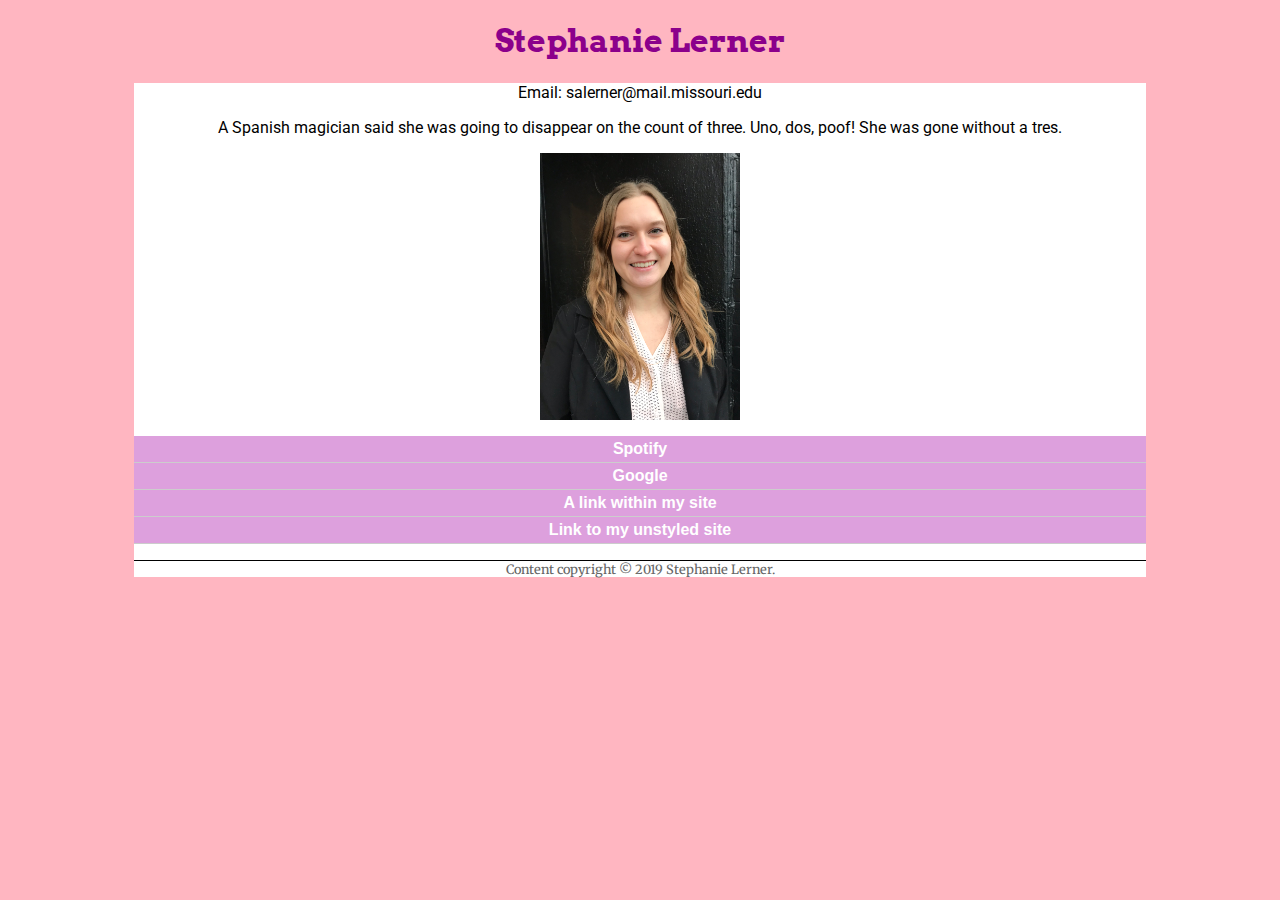
==== index.html @ 6308e17a "CSS name change" ====
<!DOCTYPE html PUBLIC "-//W3C//DTD XHTML 1.0 Transitional//EN"
   "http://www.w3.org/TR/xhtml1/DTD/xhtml1-transitional.dtd">

<html xmlns="http://www.w3.org/1999/xhtml">

<head>
	<title>	Stephanie Lerner </title>
	<meta http-equiv="content-type" content="text/html;charset=utf-8" />
  <meta name="viewport" content="width=device-width, initial-scale=1"/>
  <link href="https://fonts.googleapis.com/css?family=Arvo|Merriweather|Roboto" rel="stylesheet"/>
    <link rel="stylesheet" type="text/css" href="stylecopy.css"/>

</head>

<body>
<!--This is a comment. It won't show up in your browser, only in the page source-->
  <h1>Stephanie Lerner</h1>
  <div id="container">
  <p> Email: salerner@mail.missouri.edu </p>
  <p> A Spanish magician said she was going to disappear on the count of three. Uno, dos, poof! She was gone without a tres. </p>
  <p><a href="mailto:salerner@mail.missouri.edu">
  <img src="PicOfMe.jpg" alt="Picture Of Me" width="200px" /></a></p>
  <ul id="nav">
    <li><a href="https://spotify.com">Spotify</a></li>
    <li><a href="https://google.com">Google</a></li>
    <li><a href="old_index.html">A link within my site</a></li>
    <li><a href="oldindex.html">Link to my unstyled site</a></li>
  </ul>
  <p id="footer">Content copyright &copy; 2019 Stephanie Lerner.</p>
  </div>
</body>

</html>
---- stylecopy.css ----
p{
  color: black;
  font-family: 'Roboto', Arial, sans-serif;
  text-align: center;
}

h1{
  color: #8B008B;
  font-family: 'Arvo', Georgia, "Times New Roman", serif;
  text-align: center;
}

body{
  background-color: #FFB6C1;
}

#container{
  background-color: #fff;
  width: 80%;
  margin-top: 0;
  margin-right: auto;
  margin-bottom: 0;
  margin-left: auto;
  margin: 0 auto 0 auto;
  margin: 0 auto;
}

#nav {
  padding: 0;
  list-style-type: none;
}

#nav Li{
  margin: 0;
  padding: 0;
  border-bottom: 1px solid #ccc;
}

#nav a:link, #nav a:visited {
  display: block;
  color: #fff;
  background-color: #DDA0DD;
  font-weight: bold;
  text-decoration: none;
  padding: 4px;
  font-family: Helvetica, Arial, sans-serif;
  text-align: center;
}

#nav a:hover, #nav a:active{
  background-color: #8B008B;
}

#footer{
  color: #666666;
  font-family: 'Merriweather', Georgia, "Times New Roman", serif;
  font-size: 0.8em;
  border-top: 1px solid black;
}

img{
  border: none;
}
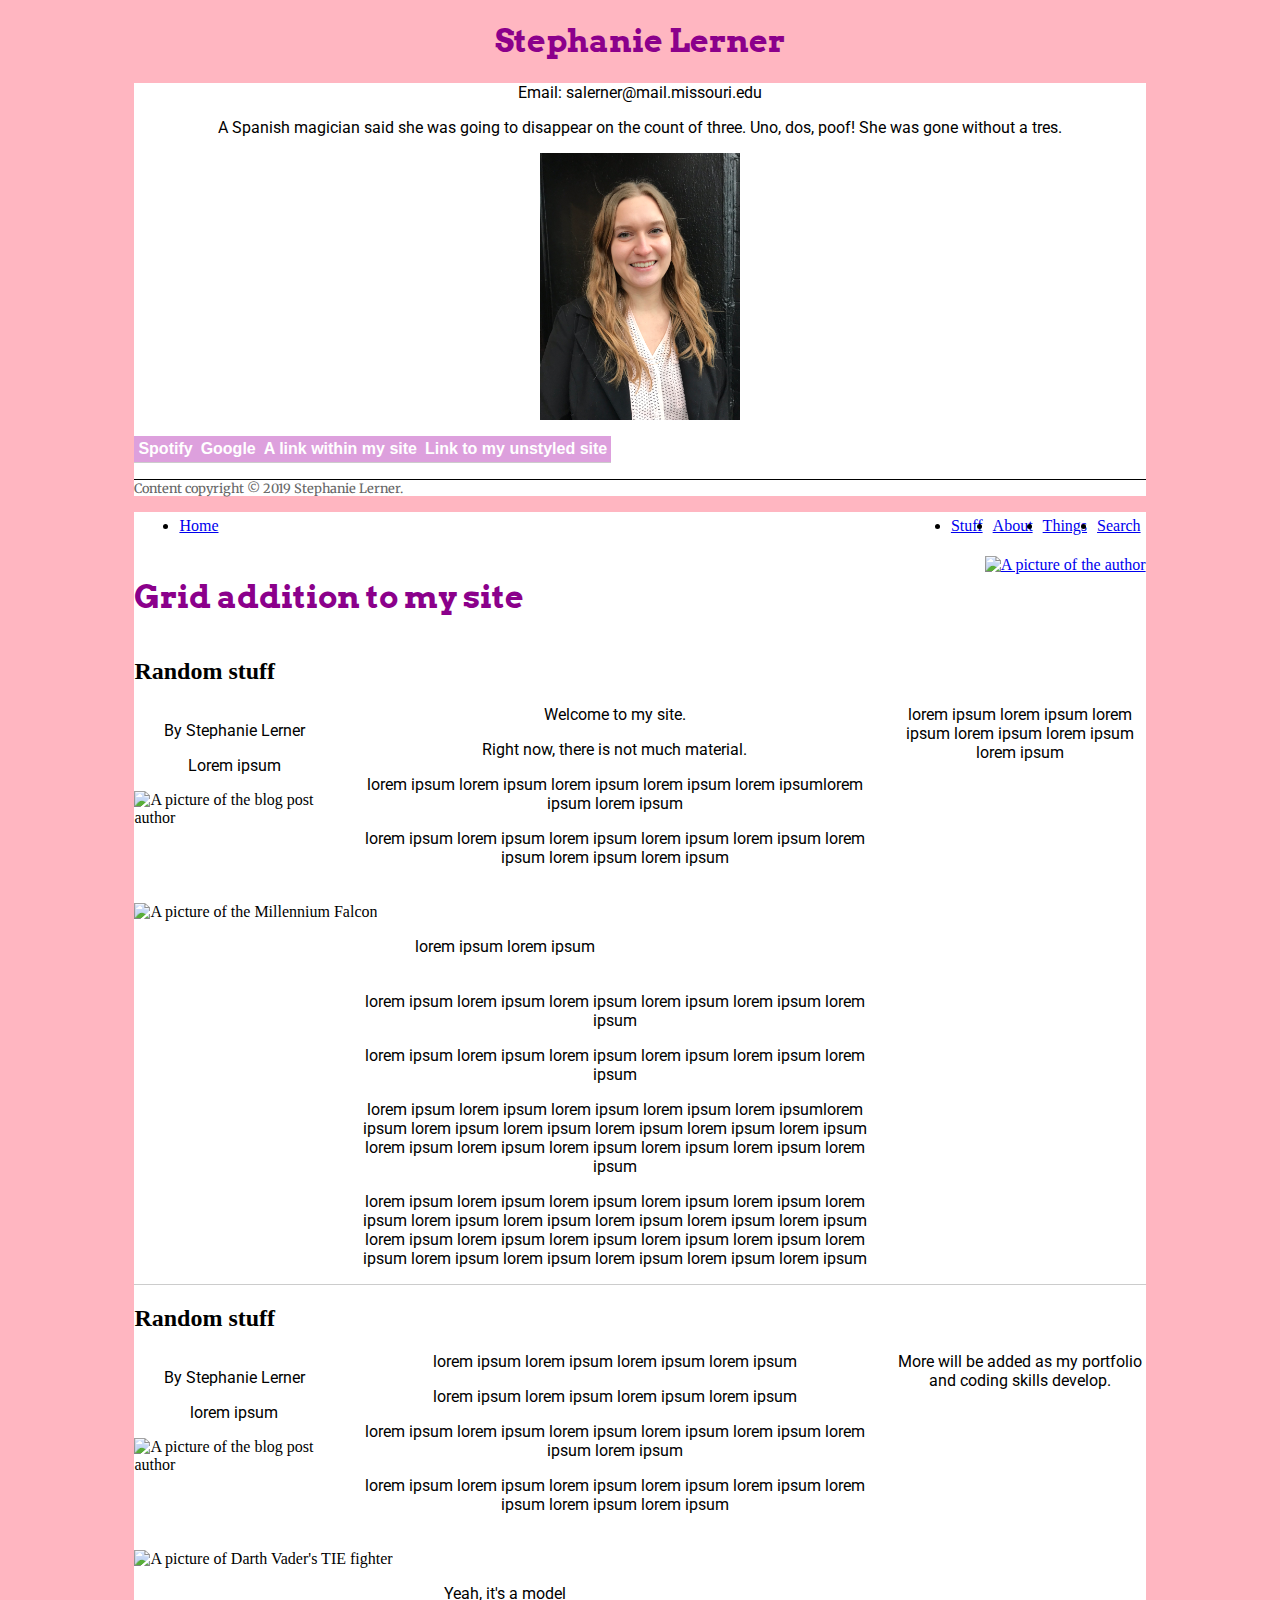
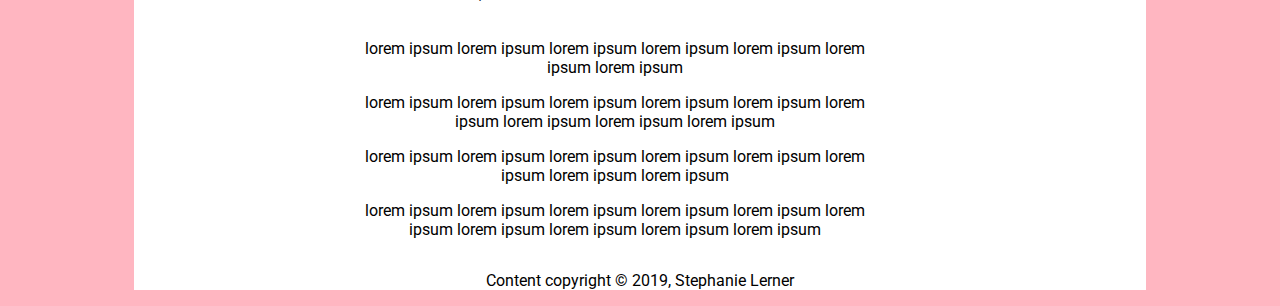
==== commit 26260362: "Added new HTML and CSS" ====
--- a/index.html
+++ b/index.html
@@ -30,4 +30,94 @@
   </div>
 </body>
 
+</head>
+
+<body>
+	<div id="container">
+		<nav>
+			<ul>
+				<li class="item1"><a href="index.html">Home</a></li>
+				<li><a href="index.html">Stuff</a></li>
+				<li><a href="index.html">About</a></li>
+				<li><a href="index.html">Things</a></li>
+				<li><a href="index.html">Search</a></li>
+			</ul>
+		</nav>
+		<header class="title">
+		 	<h1>Grid addition to my site</h1>
+			<a href="index.html"><img class="logo" src="img/mug.jpg" alt="A picture of the author"/></a>
+		</header>
+			<h2>Random stuff</h2>
+			<article>
+			<header class="authorbox">
+				<p class="byline">By Stephanie Lerner</p>
+				<p class="dateline">Lorem ipsum</p>
+				<img src="img/aphra.jpg" alt="A picture of the blog post author" />
+			</header>
+			<section class="section1">
+				<p>Welcome to my site.</p>
+
+				<p>Right now, there is not much material. </p>
+
+				<p>lorem ipsum lorem ipsum lorem ipsum lorem ipsum lorem ipsumlorem ipsum lorem ipsum</p>
+
+				<p>lorem ipsum lorem ipsum lorem ipsum lorem ipsum lorem ipsum lorem ipsum lorem ipsum lorem ipsum</p>
+			</section>
+			<section class="image">
+				<img src="img/mf.jpg" width="100%" alt="A picture of the Millennium Falcon"/>
+				<p class="caption">lorem ipsum lorem ipsum</p>
+			</section>
+			<section class="section2">
+				<p>lorem ipsum lorem ipsum lorem ipsum lorem ipsum lorem ipsum lorem ipsum</p>
+
+				<p>lorem ipsum lorem ipsum lorem ipsum lorem ipsum lorem ipsum lorem ipsum</p>
+
+				<p>lorem ipsum lorem ipsum lorem ipsum lorem ipsum lorem ipsumlorem ipsum lorem ipsum lorem ipsum lorem ipsum lorem ipsum lorem ipsum lorem ipsum lorem ipsum lorem ipsum lorem ipsum lorem ipsum lorem ipsum</p>
+
+				<p>lorem ipsum lorem ipsum lorem ipsum lorem ipsum lorem ipsum lorem ipsum lorem ipsum lorem ipsum lorem ipsum lorem ipsum lorem ipsum lorem ipsum lorem ipsum lorem ipsum lorem ipsum lorem ipsum lorem ipsum lorem ipsum lorem ipsum lorem ipsum lorem ipsum lorem ipsum</p>
+			</section>
+
+			<p class="pullquote">lorem ipsum lorem ipsum lorem ipsum lorem ipsum lorem ipsum lorem ipsum</p>
+
+		</article>
+		<h2>Random stuff</h2>
+		<article>
+		<header class="authorbox">
+			<p class="byline">By Stephanie Lerner</p>
+			<p class="dateline">lorem ipsum</p>
+			<img src="img/darth.jpg" alt="A picture of the blog post author" />
+		</header>
+		<section class="section1">
+				<p>lorem ipsum lorem ipsum lorem ipsum lorem ipsum</p>
+
+				<p>lorem ipsum lorem ipsum lorem ipsum lorem ipsum</p>
+
+				<p>lorem ipsum lorem ipsum lorem ipsum lorem ipsum lorem ipsum lorem ipsum lorem ipsum</p>
+
+				<p>lorem ipsum lorem ipsum lorem ipsum lorem ipsum lorem ipsum lorem ipsum lorem ipsum lorem ipsum</p>
+		</section>
+		<section class="image">
+				<img src="img/tie.jpg" width="100%" alt="A picture of Darth Vader's TIE fighter"/>
+				<p class="caption">Yeah, it's a model</p>
+		</section>
+		<section class="section2">
+				<p>lorem ipsum lorem ipsum lorem ipsum lorem ipsum lorem ipsum lorem ipsum lorem ipsum</p>
+
+				<p>lorem ipsum lorem ipsum lorem ipsum lorem ipsum lorem ipsum lorem ipsum lorem ipsum lorem ipsum lorem ipsum</p>
+
+				<p>lorem ipsum lorem ipsum lorem ipsum lorem ipsum lorem ipsum lorem ipsum lorem ipsum lorem ipsum</p>
+
+				<p>lorem ipsum lorem ipsum lorem ipsum lorem ipsum lorem ipsum lorem ipsum lorem ipsum lorem ipsum lorem ipsum lorem ipsum</p>
+			</section>
+			<p class="pullquote">More will be added as my portfolio and coding skills develop.</p>
+		</article>
+
+		<footer>
+			<p>Content copyright &copy; 2019, Stephanie Lerner</p>
+		</footer>
+	</div><!-- end container div  -->
+</body>
+
+
+
 </html>
--- a/stylecopy.css
+++ b/stylecopy.css
@@ -28,12 +28,16 @@
 #nav {
   padding: 0;
   list-style-type: none;
+  display: flex;
+  flex-wrap: wrap;
 }
 
 #nav Li{
   margin: 0;
   padding: 0;
   border-bottom: 1px solid #ccc;
+  display: flex;
+  flex-wrap: wrap;
 }
 
 #nav a:link, #nav a:visited {
@@ -45,10 +49,14 @@
   padding: 4px;
   font-family: Helvetica, Arial, sans-serif;
   text-align: center;
+  display: flex;
+  flex-wrap: wrap;
 }
 
 #nav a:hover, #nav a:active{
   background-color: #8B008B;
+  display: flex;
+  flex-wrap: wrap;
 }
 
 #footer{
@@ -56,8 +64,136 @@
   font-family: 'Merriweather', Georgia, "Times New Roman", serif;
   font-size: 0.8em;
   border-top: 1px solid black;
+  display: flex;
+  flex-wrap: wrap;
 }
 
 img{
   border: none;
 }
+
+.title{
+  display: flex;
+  justify-content: space-between;
+}
+nav ul{
+  display: flex;
+  flex-flow: column;
+}
+
+
+.authorbox img{
+  /* visibility: hidden; */
+  display: none;
+}
+
+.pullquote {
+  display: none;
+}
+
+article {
+  margin-bottom: 0.7em;
+  border-bottom: 1px solid #ccc;
+}
+
+article:last-of-type {
+  border-bottom: none;
+}
+
+@media screen and (min-width: 450px){
+
+nav ul {
+  flex-flow: row;
+  justify-content: space-between;
+}
+
+}
+
+
+@media screen and (min-width: 600px){
+
+  #container {
+    width: 80%;
+  }
+
+.authorbox img{
+  display: block;
+  width: 100%;
+  margin-top: 0.5em;
+}
+
+.authorbox{
+  width: 25%;
+  max-width: 200px;
+  float: left;
+  margin-right: 20px;
+}
+
+@media screen and (min-width: 800px){
+  .item1 {
+    margin-right: auto;
+  }
+
+nav ul li{
+  margin: 5px;
+}
+
+.pullquote {
+  display: block;
+}
+
+}
+
+@media screen and (min-width: 1000px){
+
+  article{
+    display: grid;
+    grid-template-columns: 200px 1fr 1fr;
+    grid-gap: 20px;
+    grid-template-areas:
+    "a b b"
+    "c c e"
+    ". d d";
+  }
+
+  .authorbox {
+    width: 100%;
+    grid-area: a;
+  }
+
+  .section1 {
+    grid-area: b;
+  }
+
+  .image {
+    grid-area: c;
+  }
+
+  .section2 {
+    grid-area: d;
+  }
+
+  .pullquote {
+    margin-top: 0;
+    grid-area: e;
+  }
+
+.section1 p:first-of-type, .section2 p:first-of-type {
+  margin-top: 0;
+}
+
+}
+
+@media screen and (min-width: 1200px) {
+  article {
+    display: grid;
+    grid-template-columns: 200px 1fr 1fr 1fr;
+    grid-gap: 20px;
+    grid-template-areas:
+    "a b b e"
+    "c c c ."
+    ". d d .";
+  }
+}
+
+}
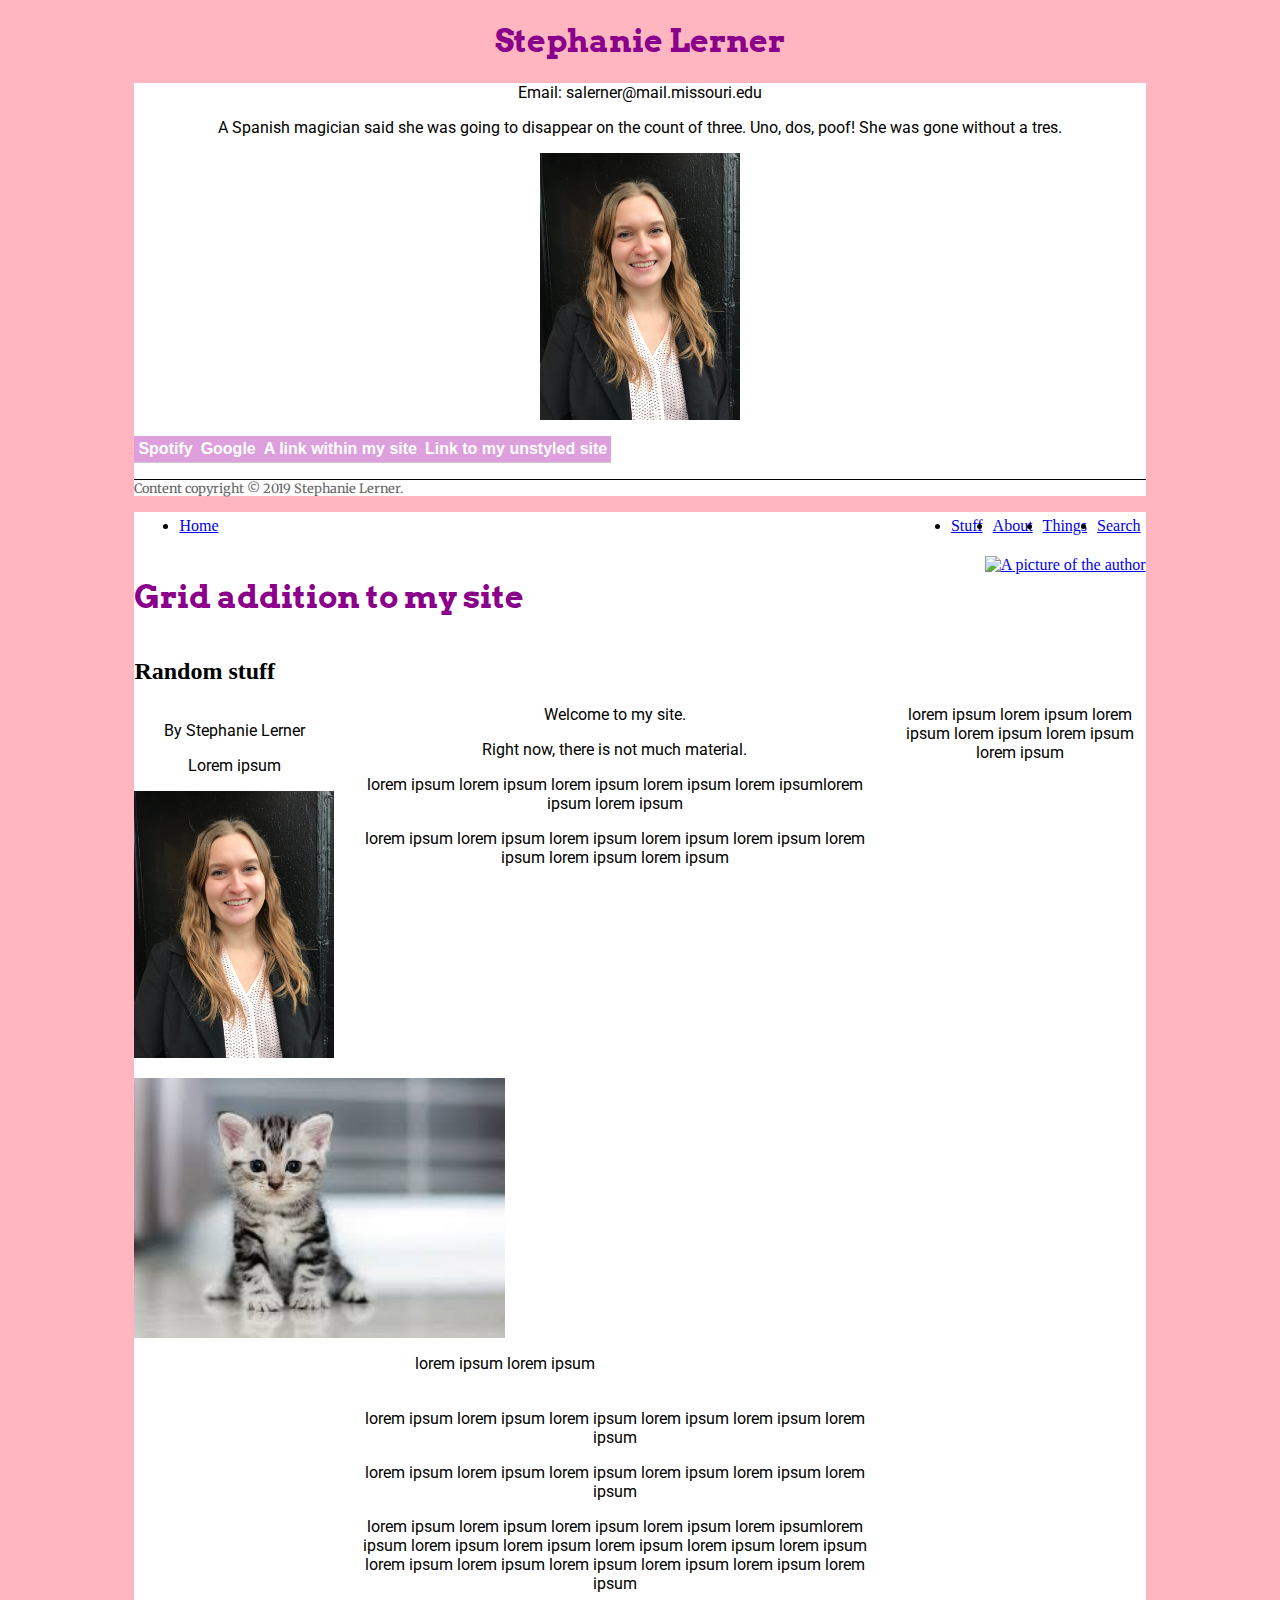
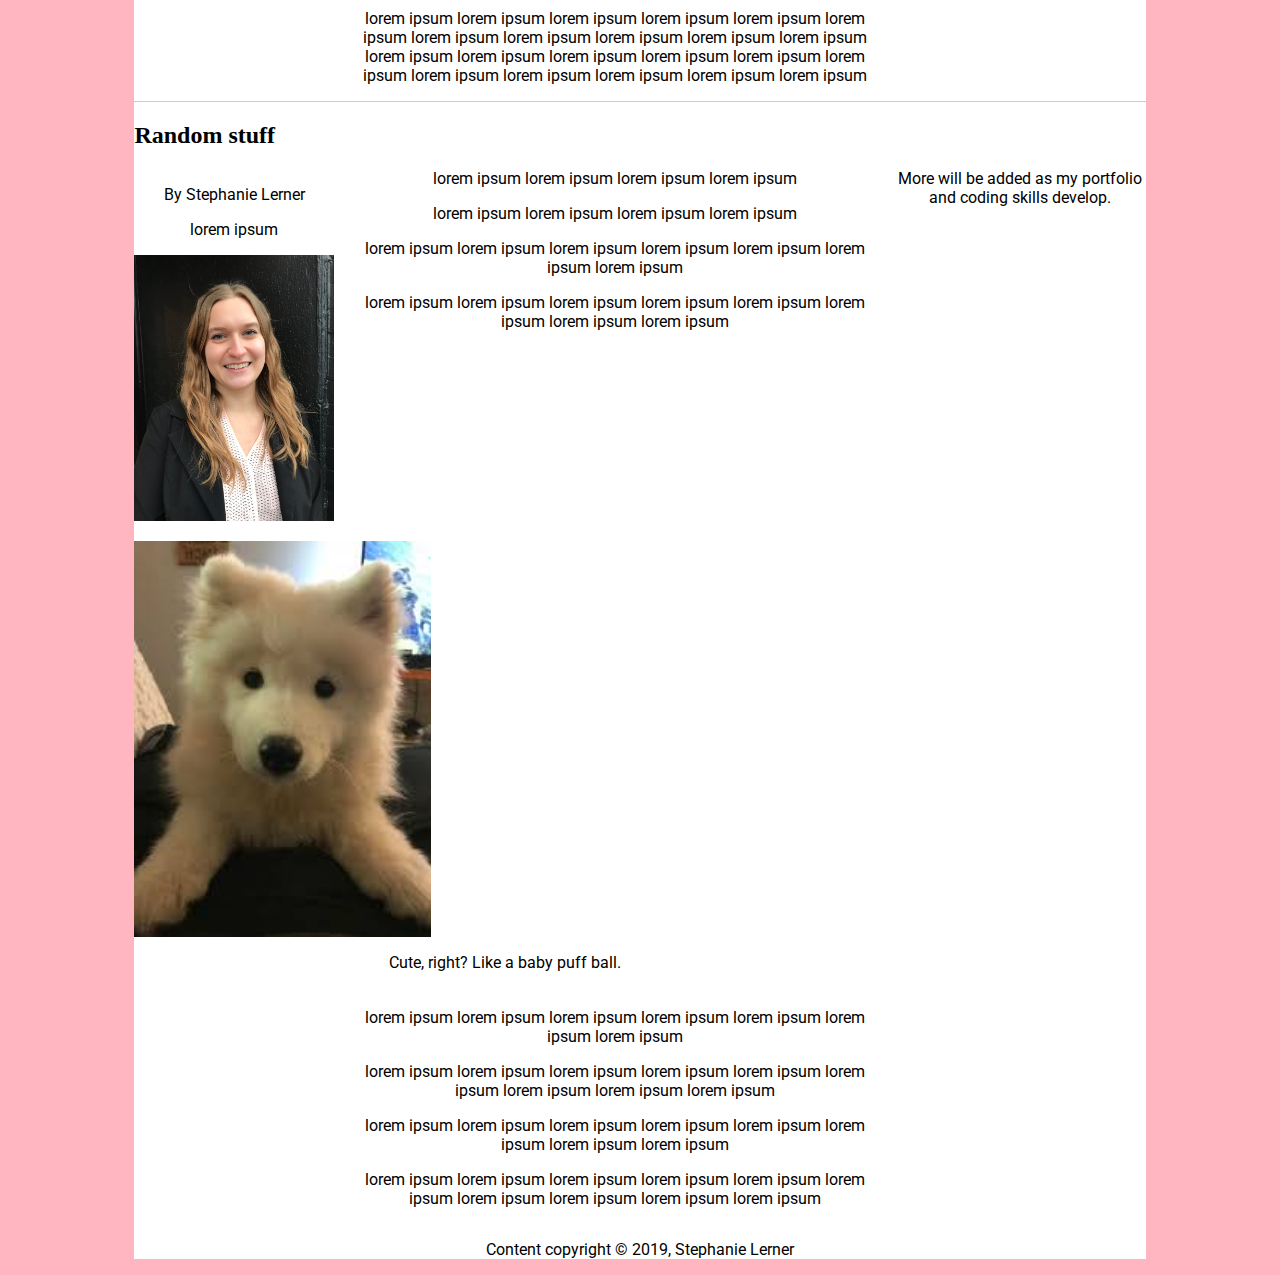
==== commit 2772563c: "Changed media details" ====
--- a/index.html
+++ b/index.html
@@ -30,8 +30,6 @@
   </div>
 </body>
 
-</head>
-
 <body>
 	<div id="container">
 		<nav>
@@ -52,7 +50,7 @@
 			<header class="authorbox">
 				<p class="byline">By Stephanie Lerner</p>
 				<p class="dateline">Lorem ipsum</p>
-				<img src="img/aphra.jpg" alt="A picture of the blog post author" />
+				<img src="PicOfMe.jpg" alt="A picture of the blog post author" />
 			</header>
 			<section class="section1">
 				<p>Welcome to my site.</p>
@@ -64,7 +62,7 @@
 				<p>lorem ipsum lorem ipsum lorem ipsum lorem ipsum lorem ipsum lorem ipsum lorem ipsum lorem ipsum</p>
 			</section>
 			<section class="image">
-				<img src="img/mf.jpg" width="100%" alt="A picture of the Millennium Falcon"/>
+				<img src="cat.jpg" width="50%" alt="small kitten"/>
 				<p class="caption">lorem ipsum lorem ipsum</p>
 			</section>
 			<section class="section2">
@@ -85,7 +83,7 @@
 		<header class="authorbox">
 			<p class="byline">By Stephanie Lerner</p>
 			<p class="dateline">lorem ipsum</p>
-			<img src="img/darth.jpg" alt="A picture of the blog post author" />
+			<img src="PicOfMe.jpg" alt="A picture of the blog post author" />
 		</header>
 		<section class="section1">
 				<p>lorem ipsum lorem ipsum lorem ipsum lorem ipsum</p>
@@ -97,8 +95,8 @@
 				<p>lorem ipsum lorem ipsum lorem ipsum lorem ipsum lorem ipsum lorem ipsum lorem ipsum lorem ipsum</p>
 		</section>
 		<section class="image">
-				<img src="img/tie.jpg" width="100%" alt="A picture of Darth Vader's TIE fighter"/>
-				<p class="caption">Yeah, it's a model</p>
+				<img src="samoyed.jpg" width="40%" alt="small puppy"/>
+				<p class="caption">Cute, right? Like a baby puff ball.</p>
 		</section>
 		<section class="section2">
 				<p>lorem ipsum lorem ipsum lorem ipsum lorem ipsum lorem ipsum lorem ipsum lorem ipsum</p>
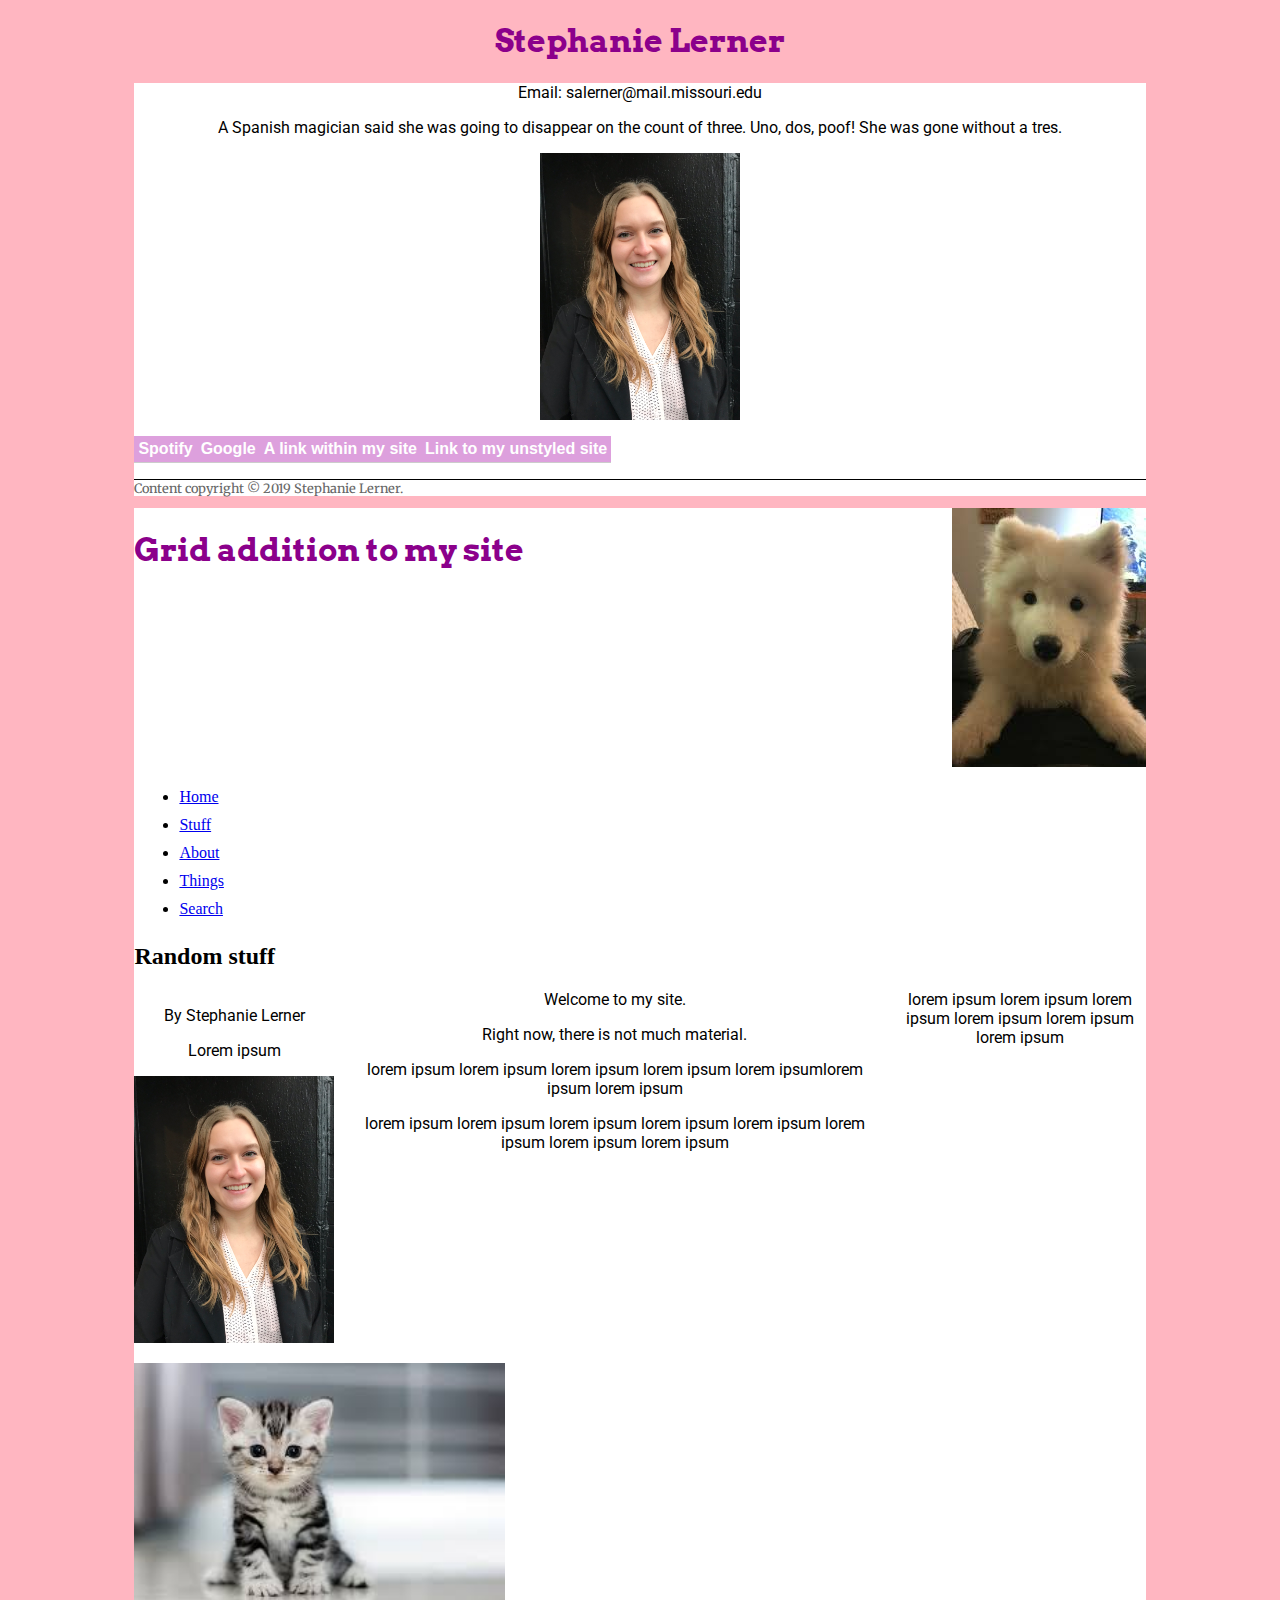
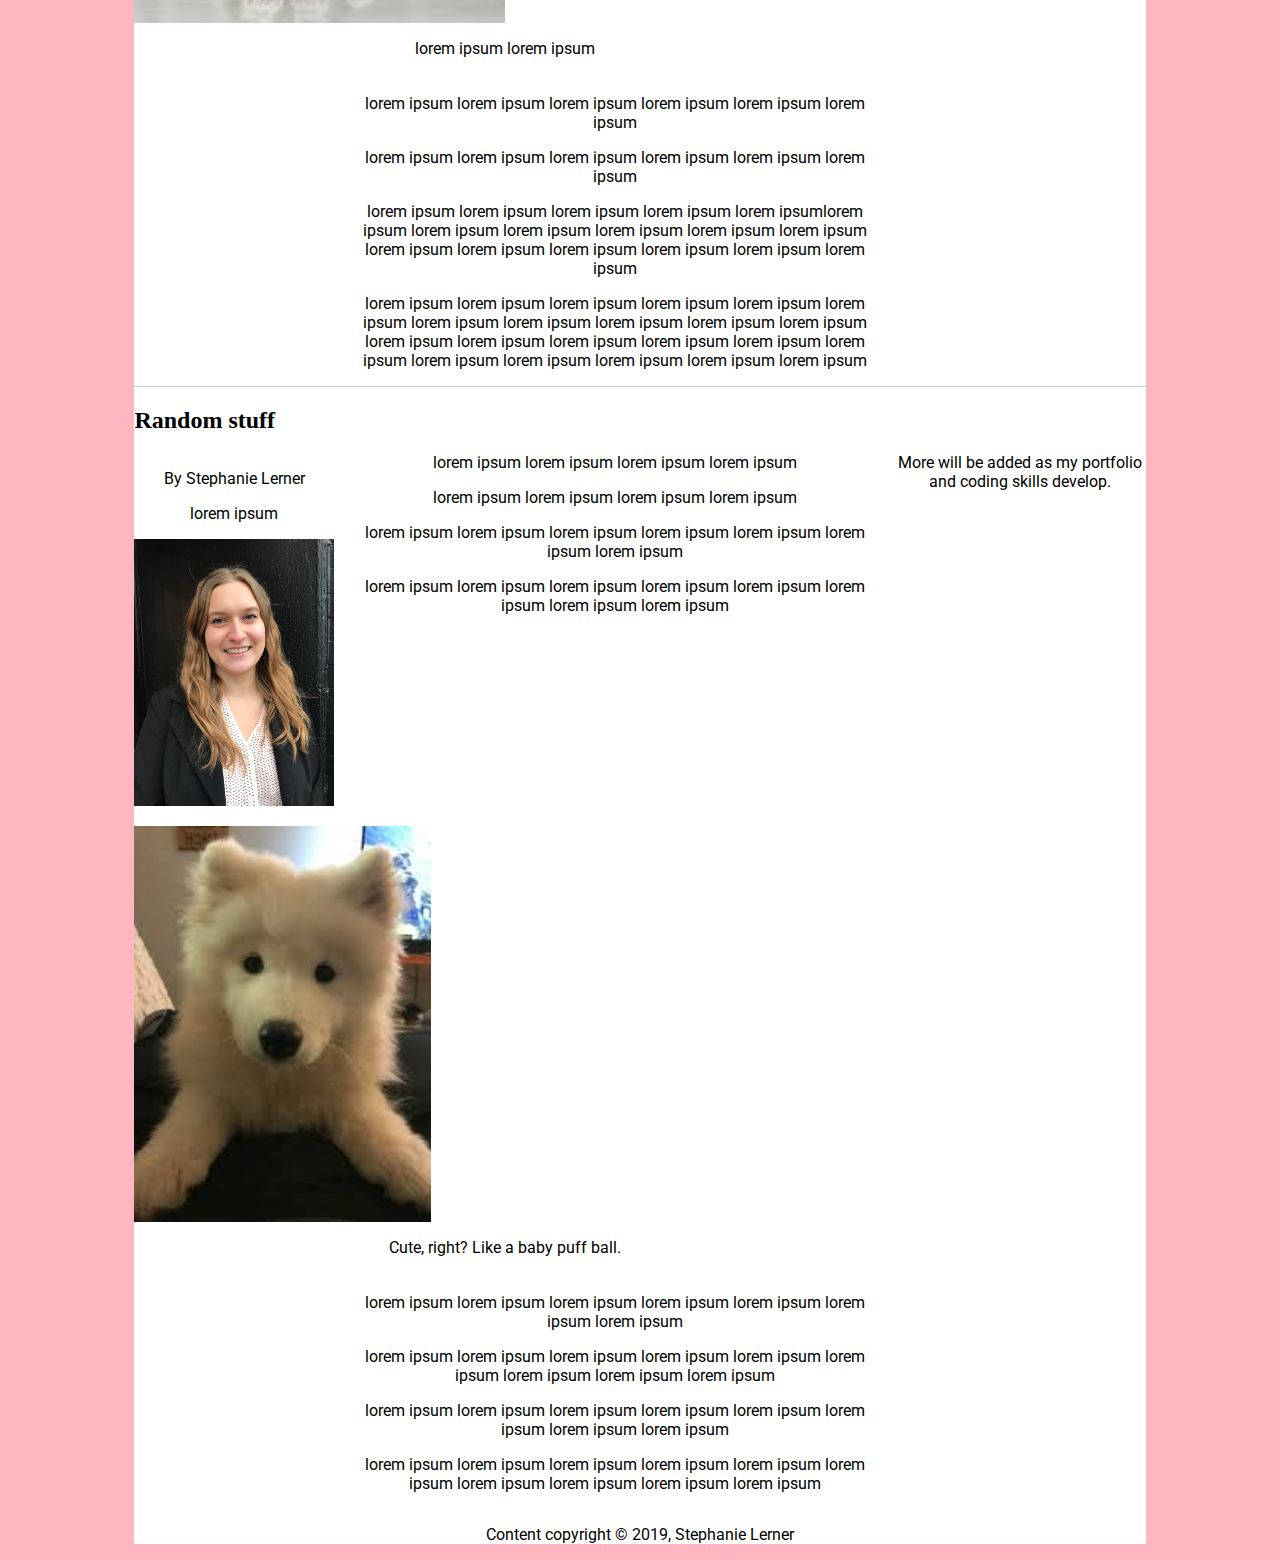
==== commit 8f008da5: "Finalized visuals" ====
--- a/index.html
+++ b/index.html
@@ -32,6 +32,10 @@
 
 <body>
 	<div id="container">
+    <header class="title">
+		 	<h1>Grid addition to my site</h1>
+			<a href="index.html"><img class="logo" src="samoyed.jpg" alt="samoyed puppy"/></a>
+		</header>
 		<nav>
 			<ul>
 				<li class="item1"><a href="index.html">Home</a></li>
@@ -41,10 +45,6 @@
 				<li><a href="index.html">Search</a></li>
 			</ul>
 		</nav>
-		<header class="title">
-		 	<h1>Grid addition to my site</h1>
-			<a href="index.html"><img class="logo" src="img/mug.jpg" alt="A picture of the author"/></a>
-		</header>
 			<h2>Random stuff</h2>
 			<article>
 			<header class="authorbox">
--- a/stylecopy.css
+++ b/stylecopy.css
@@ -103,7 +103,6 @@
 @media screen and (min-width: 450px){
 
 nav ul {
-  flex-flow: row;
   justify-content: space-between;
 }
 
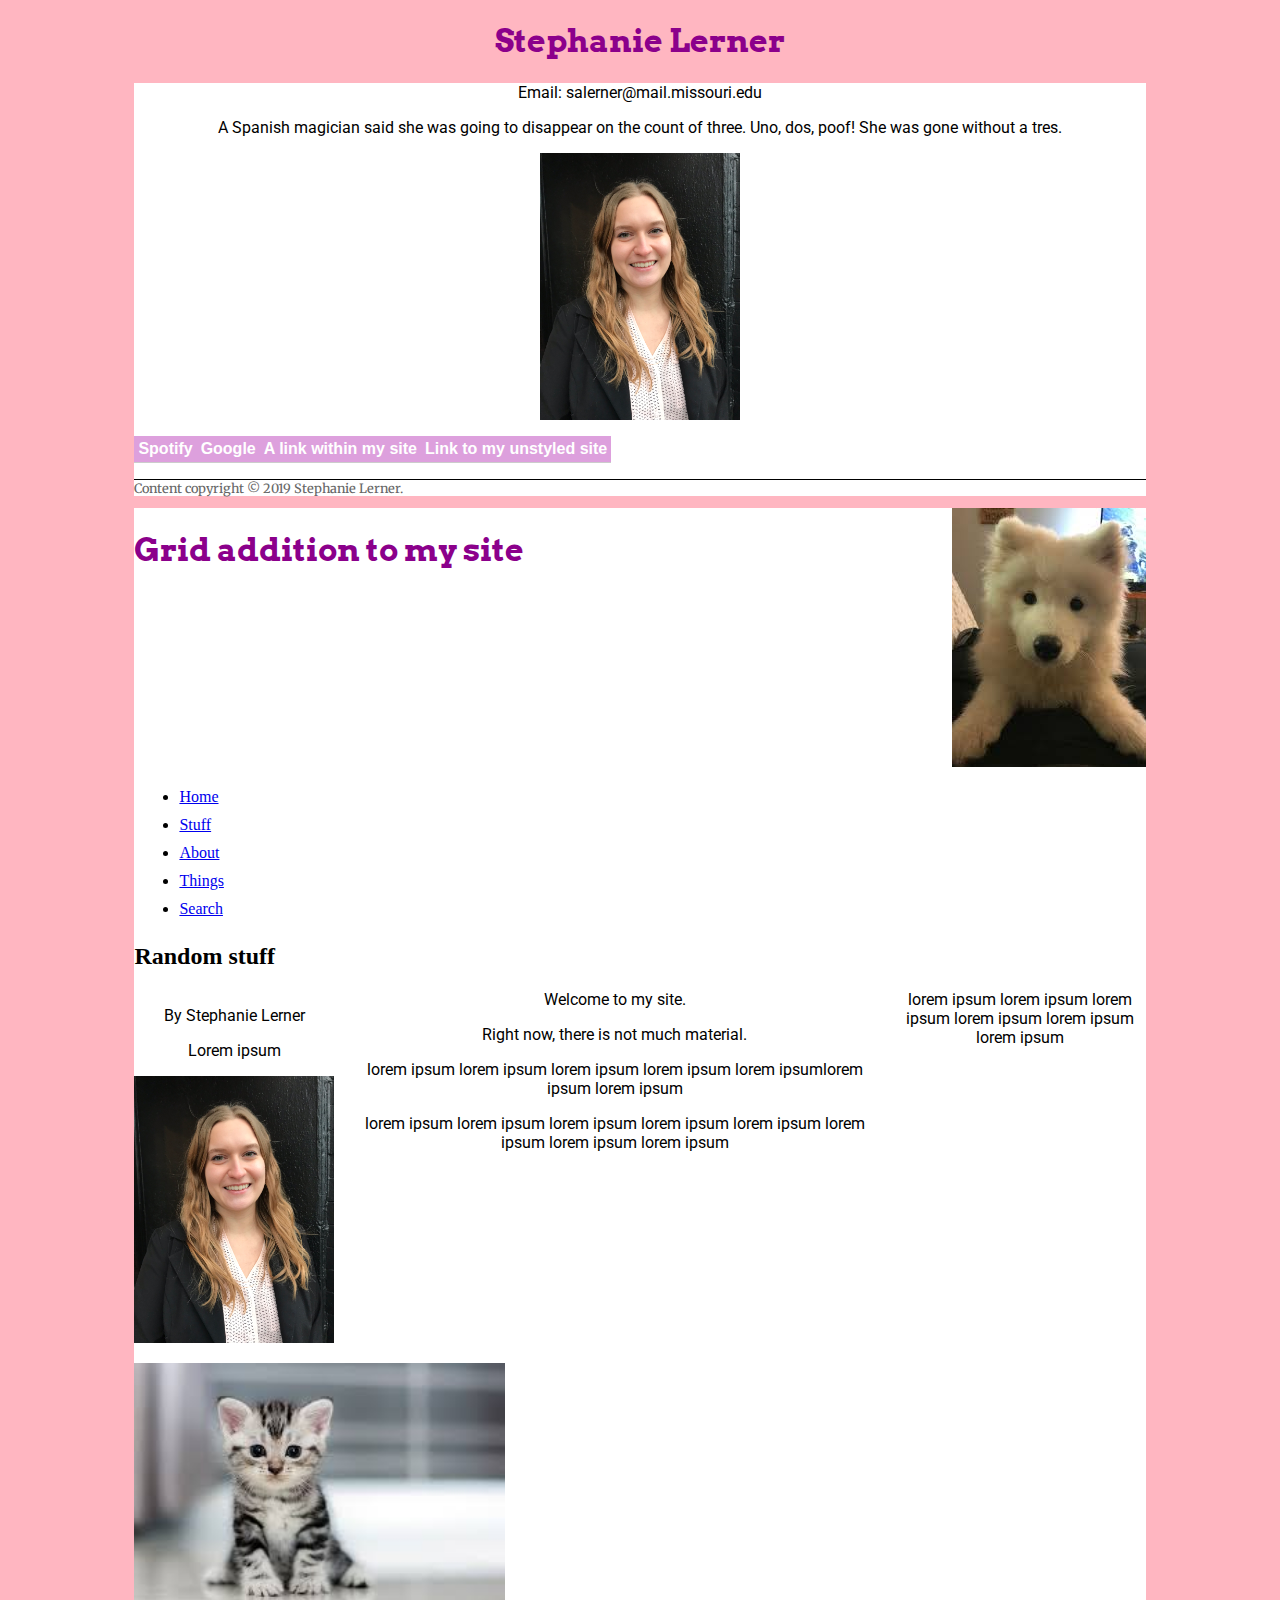
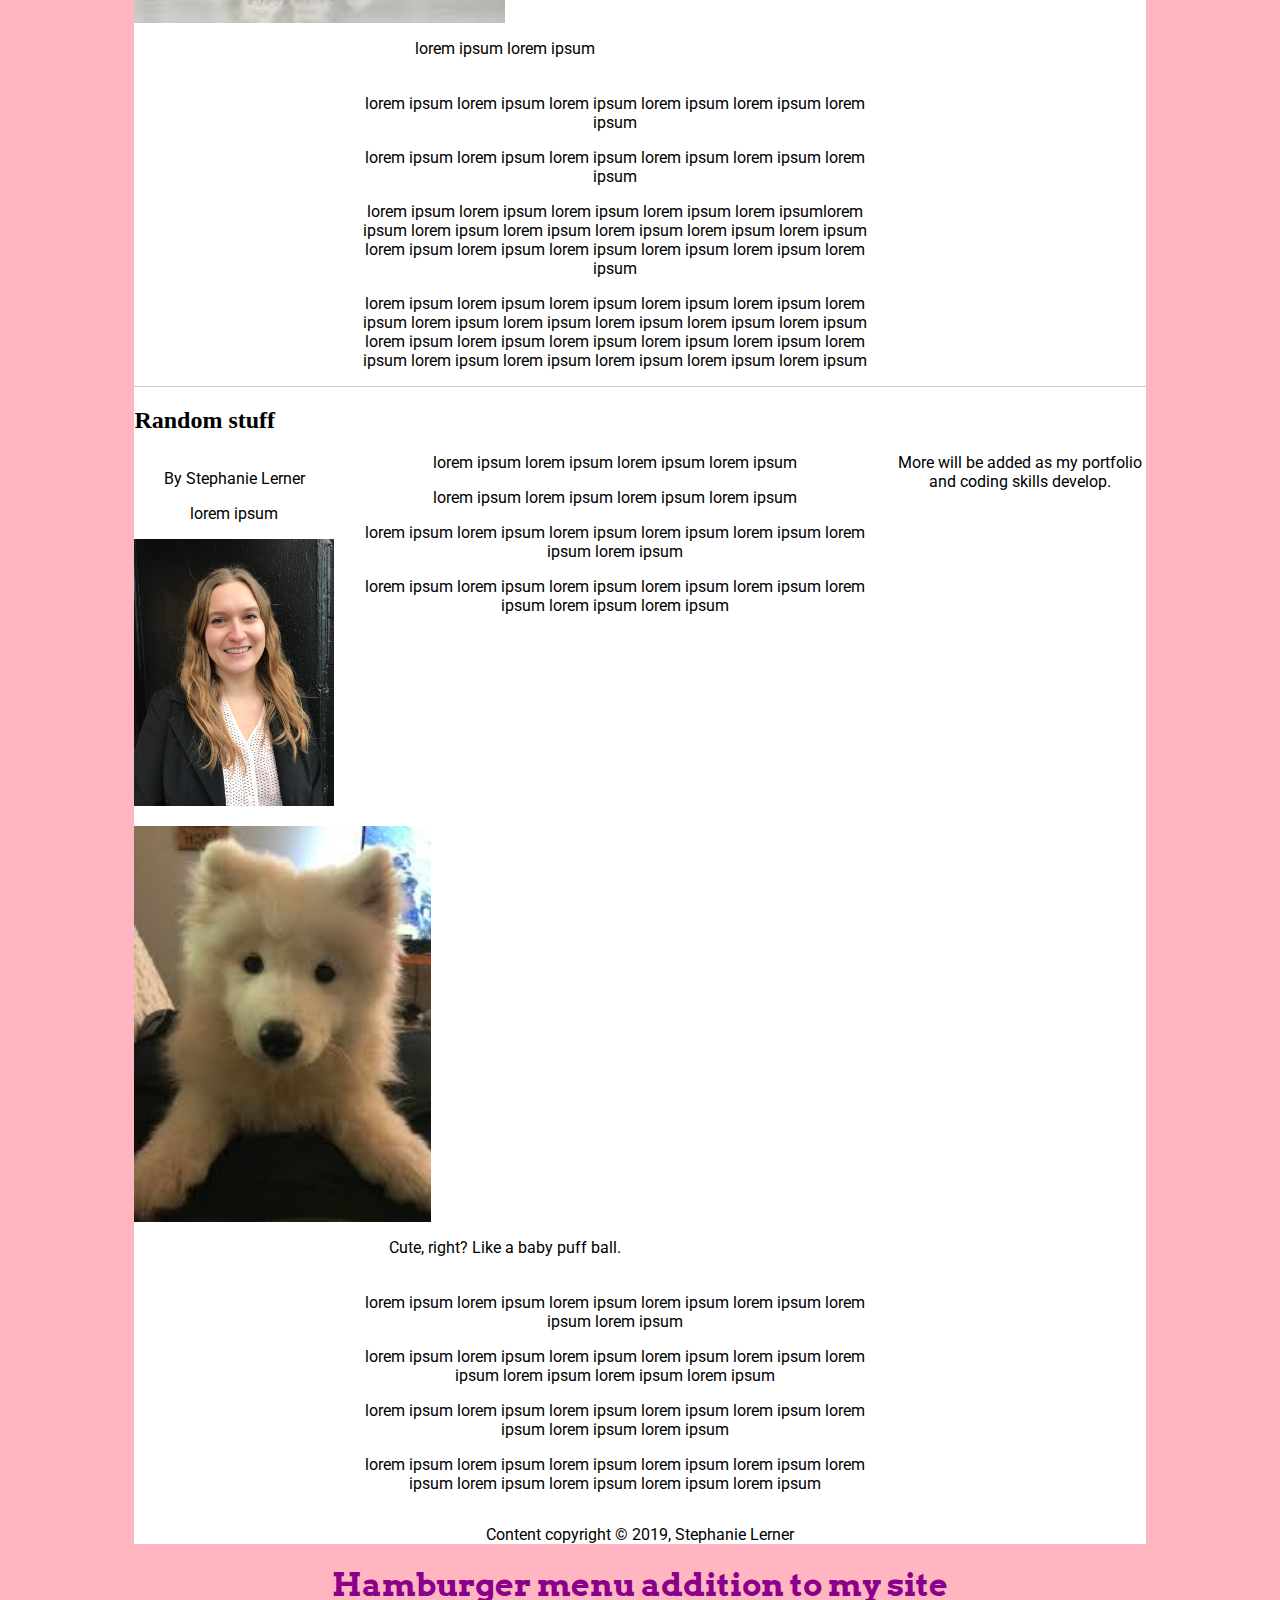
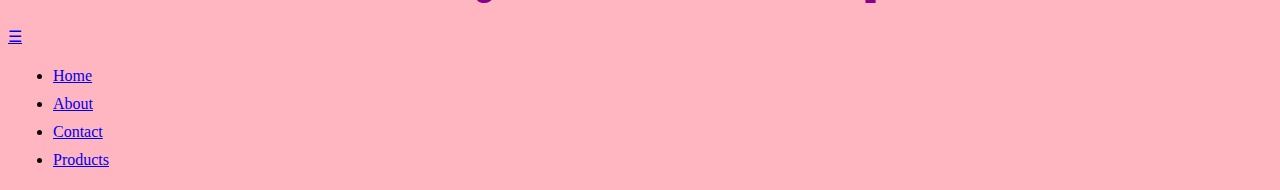
==== commit d2dffb30: "Added html for hamburger menu" ====
--- a/index.html
+++ b/index.html
@@ -116,6 +116,26 @@
 	</div><!-- end container div  -->
 </body>
 
+<head>
+  <meta http-equiv="content-type" content="text/html;charset=utf-8" />
+  <link rel="stylesheet" href="finished.css">
+  <script src="https://code.jquery.com/jquery-1.12.0.min.js"></script>
+  <script src="finished.js" type="text/javascript"></script>
+</head>
+<body>
+  <header>
+    <h1>Hamburger menu addition to my site</h1>
+<nav>
+    <a class="menu-trigger" href="#">&#9776;</a>
+  <ul>
+    <li><a href="#">Home</a></li>
+    <li><a href="#">About</a></li>
+    <li><a href="#">Contact</a></li>
+    <li><a href="#">Products</a></li>
+  </ul>
+</nav>
+</header>
+</body>
 
 
 </html>
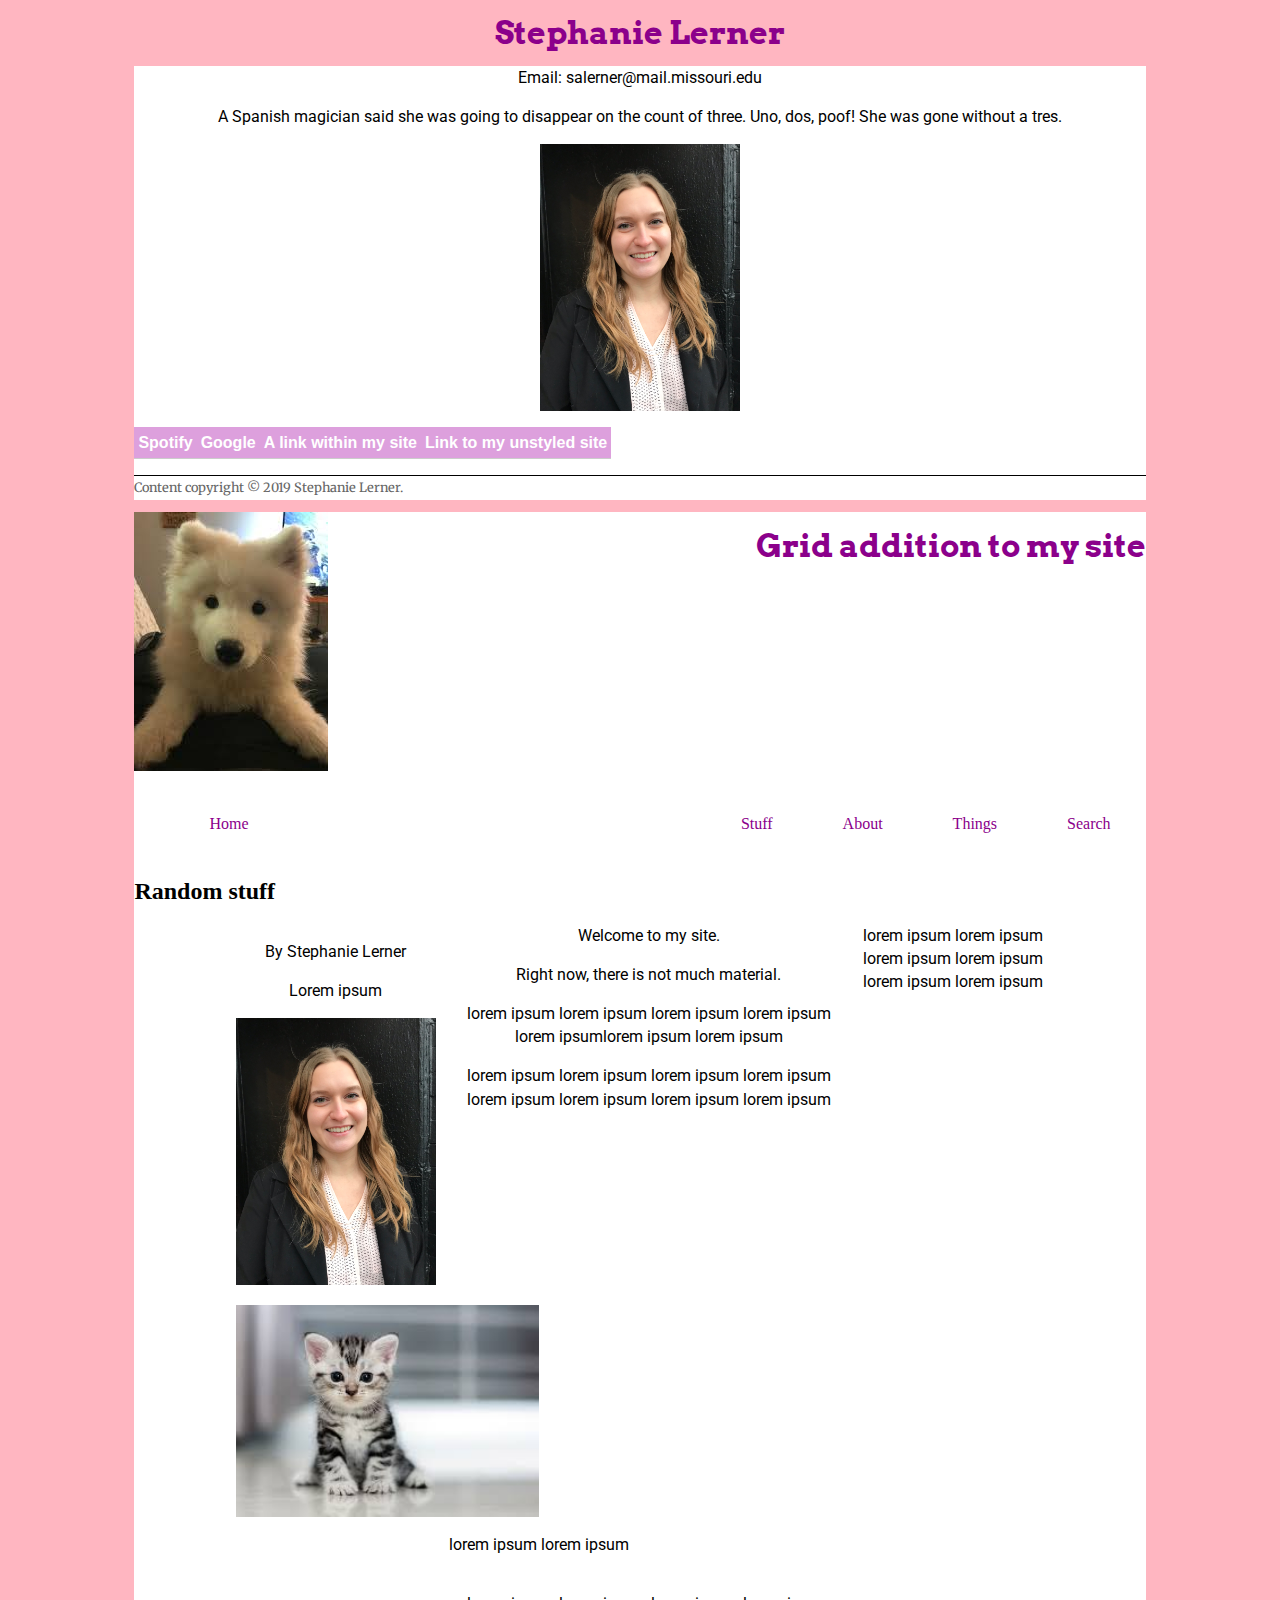
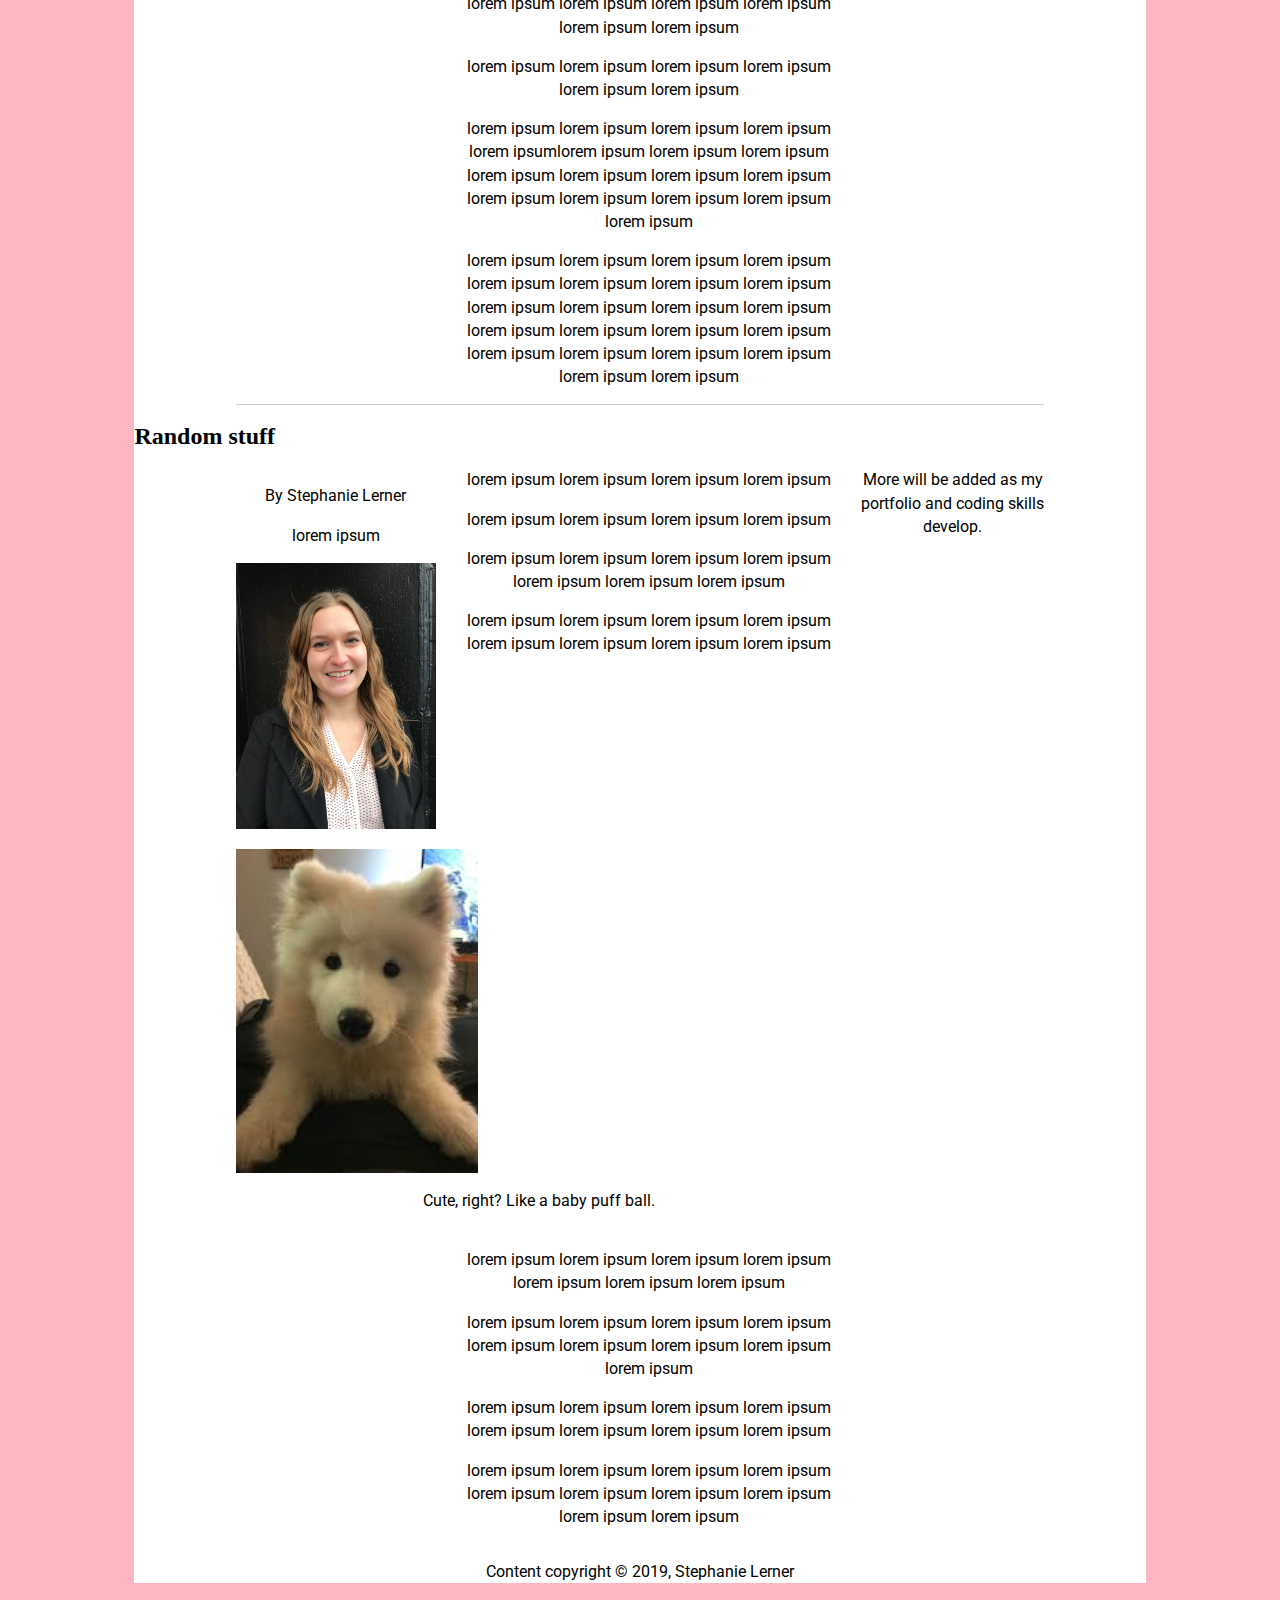
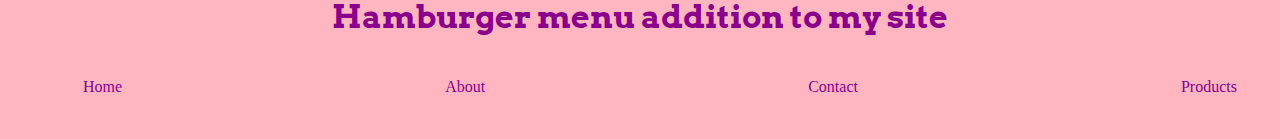
==== commit 63f5cd36: "Added flexbox" ====
--- a/index.html
+++ b/index.html
@@ -118,7 +118,7 @@
 
 <head>
   <meta http-equiv="content-type" content="text/html;charset=utf-8" />
-  <link rel="stylesheet" href="finished.css">
+  <link rel="stylesheet" href="stylecopy.css">
   <script src="https://code.jquery.com/jquery-1.12.0.min.js"></script>
   <script src="finished.js" type="text/javascript"></script>
 </head>
--- a/stylecopy.css
+++ b/stylecopy.css
@@ -195,4 +195,70 @@
   }
 }
 
-}
+body {
+    font-family: Georgia, "Times New Roman", serif;
+    font-size: 1em;
+    line-height: 1.45em;
+}
+
+article {
+    width: 80%;
+    margin: 0 auto;
+}
+
+.more-link{
+  margin-left: 0.5em;
+}
+
+nav ul li {
+    display: block;
+    border-top: 1px #79896d solid;
+}
+
+nav a {
+    color: #8B008B;
+    display: block;
+    text-decoration: none;
+    padding: 20px 30px;
+}
+
+.menu-trigger {
+    order: 1;
+    font-size: 1.75em;
+    width: 2em;
+}
+
+header h1 {
+    order: 2;
+    font-size: 2em;
+}
+
+nav ul {
+    display: none;
+}
+
+@media screen and (min-width: 700px){
+
+    nav ul {
+        display: flex;
+        flex-flow: row;
+    }
+
+    nav ul li {
+        border-top: none;
+    }
+
+    .menu-trigger {
+        display: none;
+    }
+
+    header h1 {
+        order: 1;
+    }
+
+    nav {
+        order: 2;
+    }
+
+
+}
--- a/stylecopy.css
+++ b/stylecopy.css
@@ -195,4 +195,70 @@
   }
 }
 
-}
+body {
+    font-family: Georgia, "Times New Roman", serif;
+    font-size: 1em;
+    line-height: 1.45em;
+}
+
+article {
+    width: 80%;
+    margin: 0 auto;
+}
+
+.more-link{
+  margin-left: 0.5em;
+}
+
+nav ul li {
+    display: block;
+    border-top: 1px #79896d solid;
+}
+
+nav a {
+    color: #8B008B;
+    display: block;
+    text-decoration: none;
+    padding: 20px 30px;
+}
+
+.menu-trigger {
+    order: 1;
+    font-size: 1.75em;
+    width: 2em;
+}
+
+header h1 {
+    order: 2;
+    font-size: 2em;
+}
+
+nav ul {
+    display: none;
+}
+
+@media screen and (min-width: 700px){
+
+    nav ul {
+        display: flex;
+        flex-flow: row;
+    }
+
+    nav ul li {
+        border-top: none;
+    }
+
+    .menu-trigger {
+        display: none;
+    }
+
+    header h1 {
+        order: 1;
+    }
+
+    nav {
+        order: 2;
+    }
+
+
+}
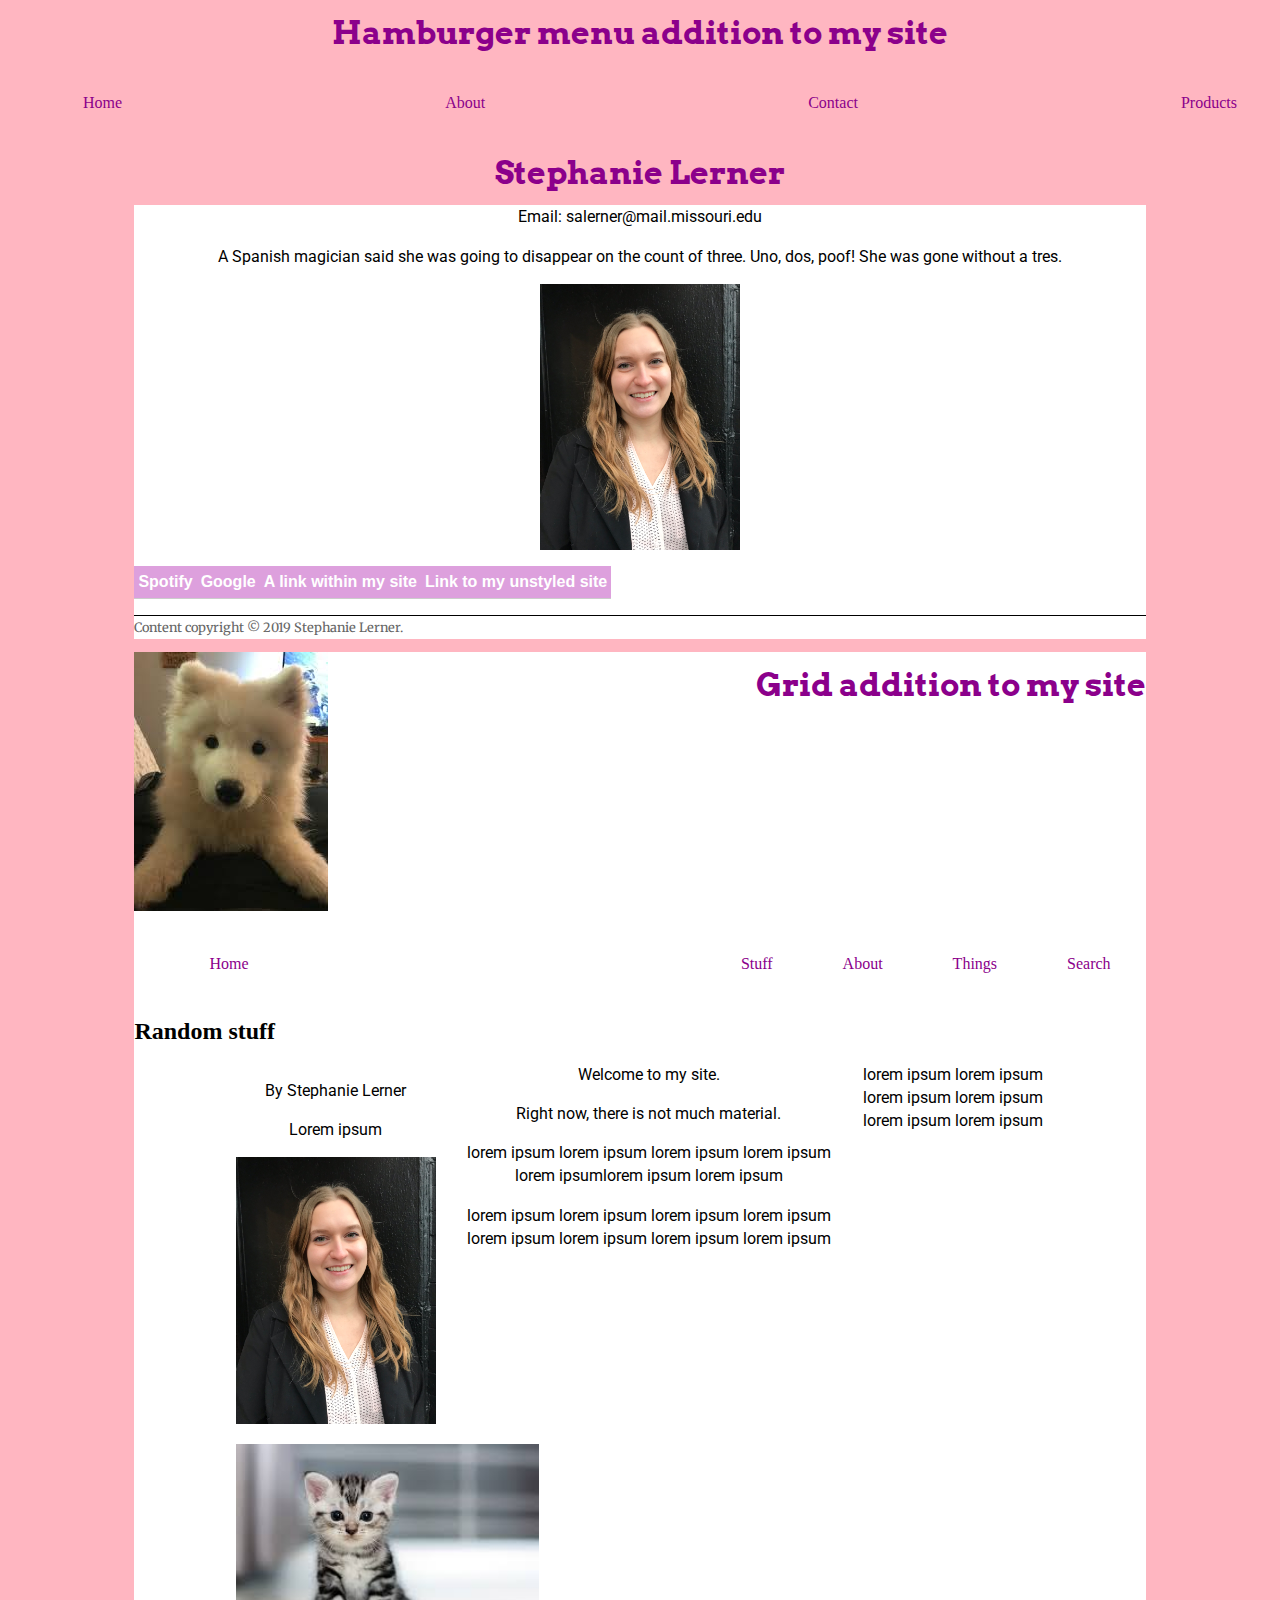
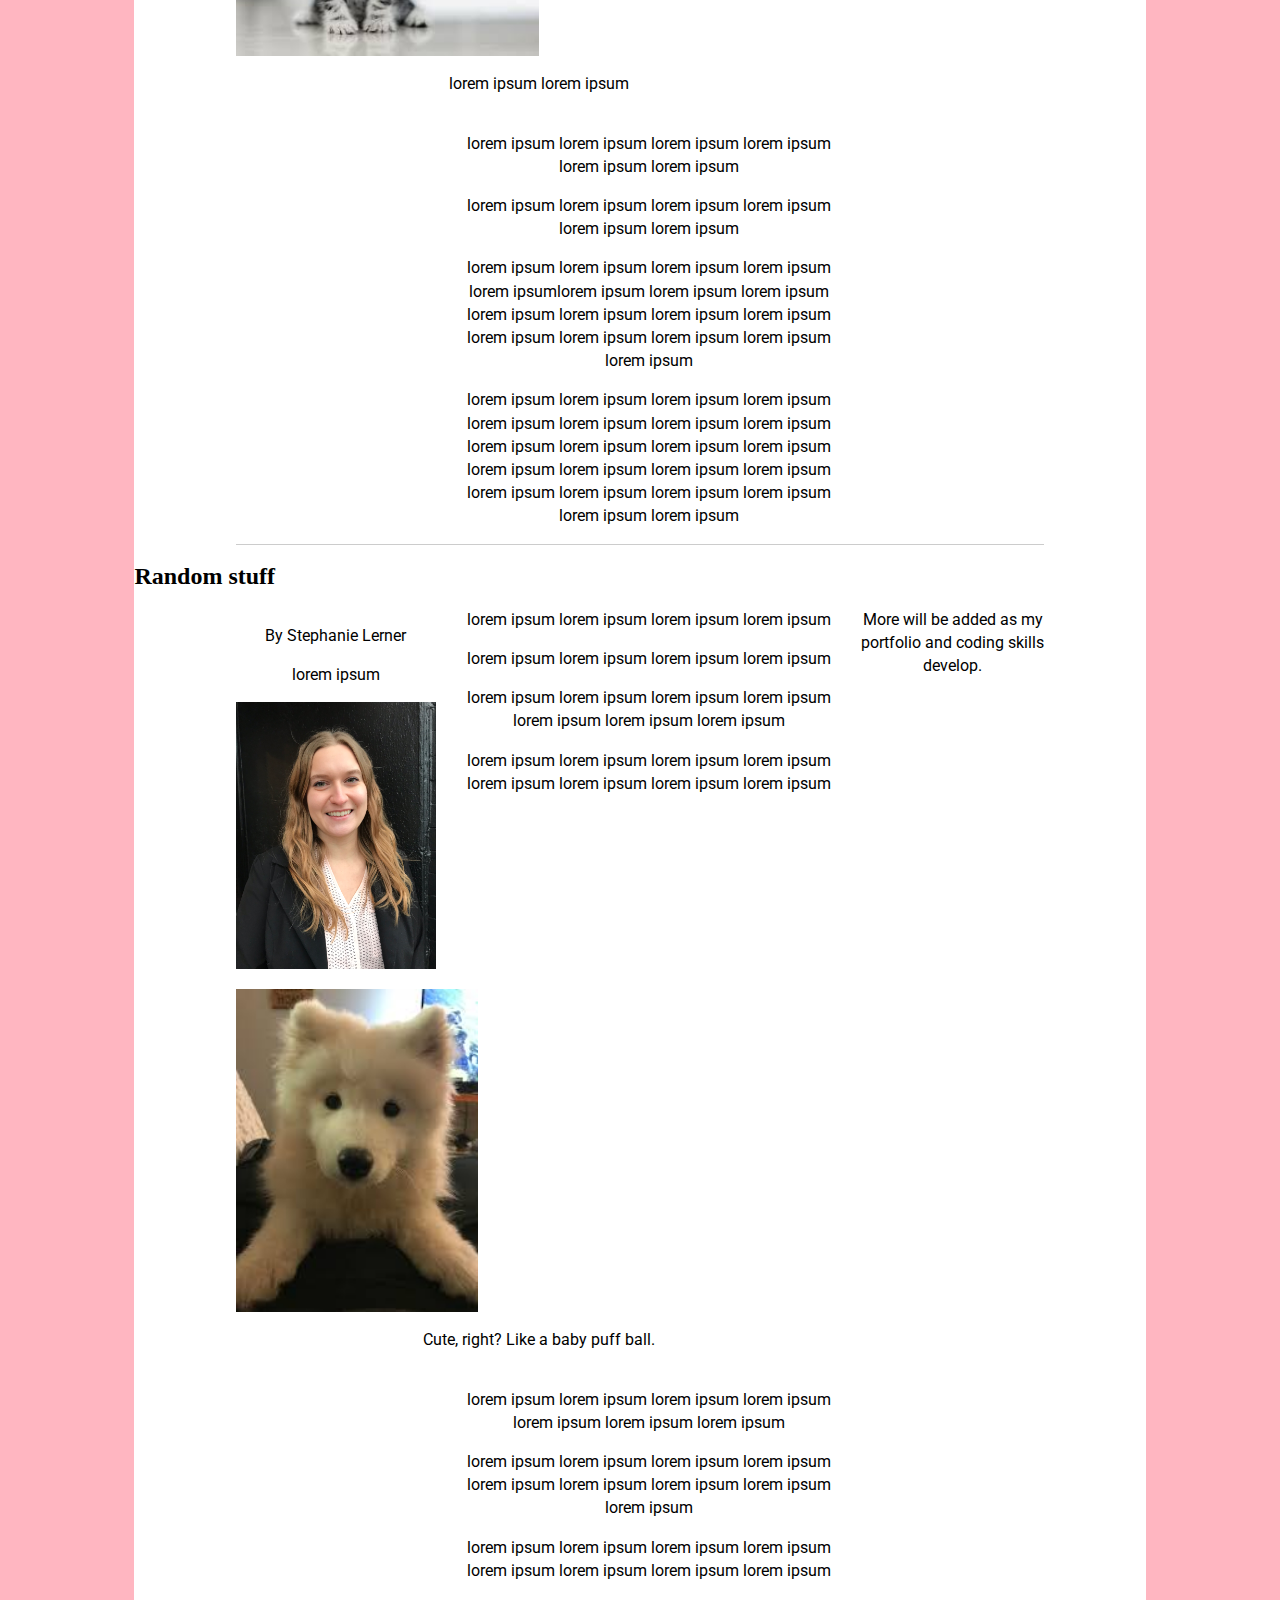
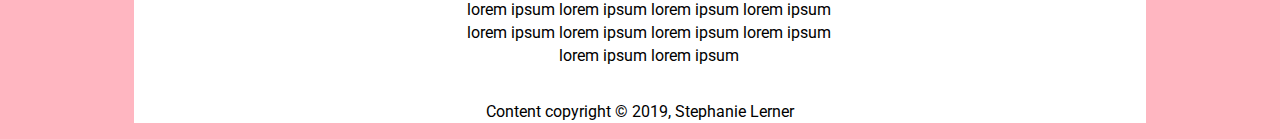
==== commit 5dc199bc: "Moved list" ====
--- a/index.html
+++ b/index.html
@@ -9,8 +9,32 @@
   <meta name="viewport" content="width=device-width, initial-scale=1"/>
   <link href="https://fonts.googleapis.com/css?family=Arvo|Merriweather|Roboto" rel="stylesheet"/>
     <link rel="stylesheet" type="text/css" href="stylecopy.css"/>
+    <link rel="stylesheet" href="stylecopy.css"/>
+    <script src="https://code.jquery.com/jquery-1.12.0.min.js"></script>
+    <script src="finished.js" type="text/javascript"></script>
 
 </head>
+
+<head>
+  <meta http-equiv="content-type" content="text/html;charset=utf-8" />
+  <link rel="stylesheet" href="stylecopy.css">
+  <script src="https://code.jquery.com/jquery-1.12.0.min.js"></script>
+  <script src="finished.js" type="text/javascript"></script>
+</head>
+<body>
+  <header>
+    <h1>Hamburger menu addition to my site</h1>
+<nav>
+    <a class="menu-trigger" href="#">&#9776;</a>
+  <ul>
+    <li><a href="#">Home</a></li>
+    <li><a href="#">About</a></li>
+    <li><a href="#">Contact</a></li>
+    <li><a href="#">Products</a></li>
+  </ul>
+</nav>
+</header>
+</body>
 
 <body>
 <!--This is a comment. It won't show up in your browser, only in the page source-->
@@ -116,26 +140,5 @@
 	</div><!-- end container div  -->
 </body>
 
-<head>
-  <meta http-equiv="content-type" content="text/html;charset=utf-8" />
-  <link rel="stylesheet" href="stylecopy.css">
-  <script src="https://code.jquery.com/jquery-1.12.0.min.js"></script>
-  <script src="finished.js" type="text/javascript"></script>
-</head>
-<body>
-  <header>
-    <h1>Hamburger menu addition to my site</h1>
-<nav>
-    <a class="menu-trigger" href="#">&#9776;</a>
-  <ul>
-    <li><a href="#">Home</a></li>
-    <li><a href="#">About</a></li>
-    <li><a href="#">Contact</a></li>
-    <li><a href="#">Products</a></li>
-  </ul>
-</nav>
-</header>
-</body>
-
 
 </html>
--- a/stylecopy.css
+++ b/stylecopy.css
@@ -1,3 +1,7 @@
+nav ul {
+    display: none;
+}
+
 p{
   color: black;
   font-family: 'Roboto', Arial, sans-serif;
@@ -233,10 +237,6 @@
     font-size: 2em;
 }
 
-nav ul {
-    display: none;
-}
-
 @media screen and (min-width: 700px){
 
     nav ul {
--- a/stylecopy.css
+++ b/stylecopy.css
@@ -1,3 +1,7 @@
+nav ul {
+    display: none;
+}
+
 p{
   color: black;
   font-family: 'Roboto', Arial, sans-serif;
@@ -233,10 +237,6 @@
     font-size: 2em;
 }
 
-nav ul {
-    display: none;
-}
-
 @media screen and (min-width: 700px){
 
     nav ul {
--- a/stylecopy.css
+++ b/stylecopy.css
@@ -1,3 +1,7 @@
+nav ul {
+    display: none;
+}
+
 p{
   color: black;
   font-family: 'Roboto', Arial, sans-serif;
@@ -233,10 +237,6 @@
     font-size: 2em;
 }
 
-nav ul {
-    display: none;
-}
-
 @media screen and (min-width: 700px){
 
     nav ul {
